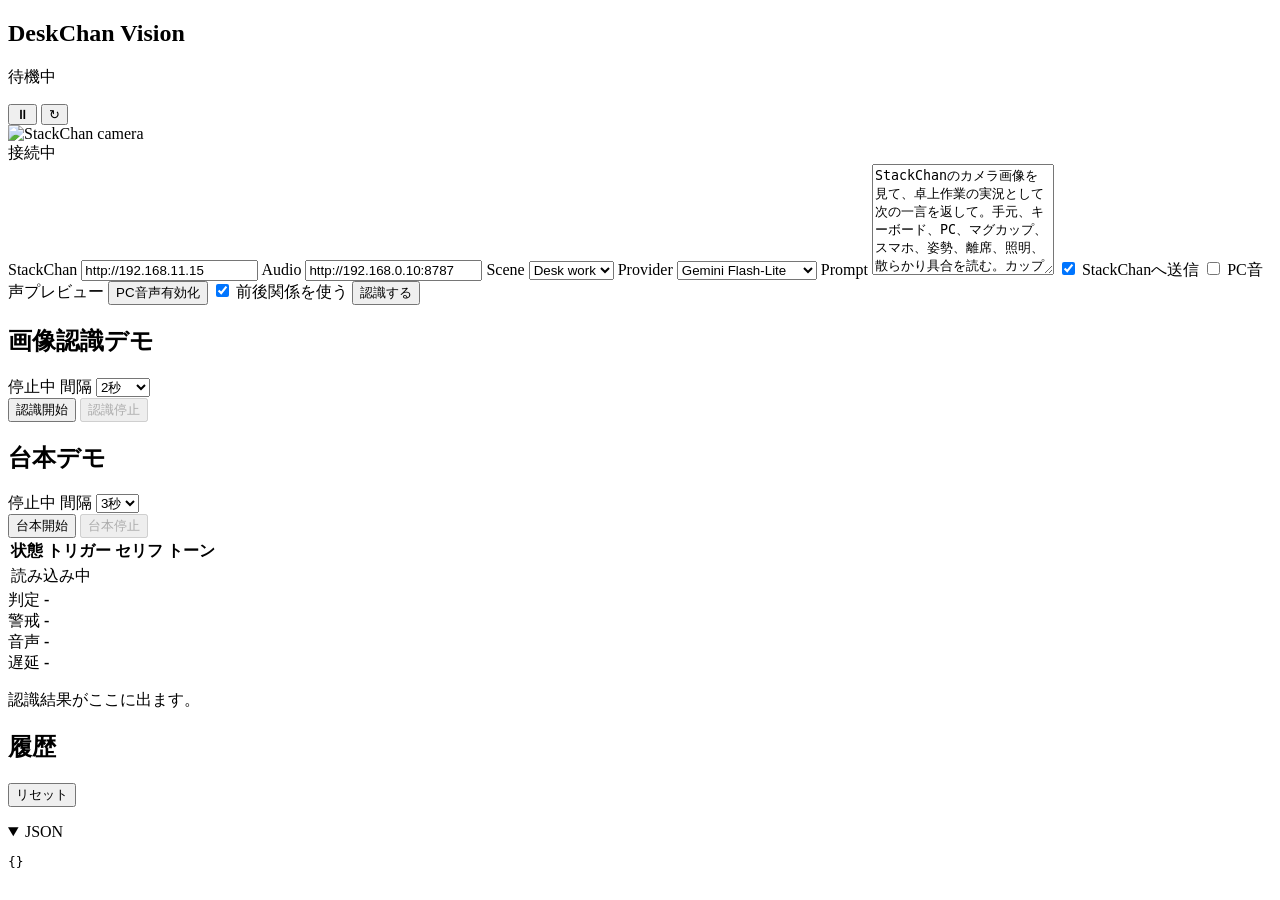
==== public/vision/index.html @ c7b5ca7e "Initial hackathon prototype" ====
<!doctype html>
<html lang="ja">
  <head>
    <meta charset="utf-8" />
    <meta name="viewport" content="width=device-width, initial-scale=1" />
    <title>DeskChan Vision Test</title>
    <link rel="stylesheet" href="/styles.css?v=no-visitor-1" />
  </head>
  <body>
    <main class="shell">
      <section class="camera-pane">
        <div class="topbar">
          <div>
            <h1>DeskChan Vision</h1>
            <p id="status">待機中</p>
          </div>
          <div class="actions">
            <button id="pauseButton" type="button" title="一時停止">⏸</button>
            <button id="refreshButton" type="button" title="更新">↻</button>
          </div>
        </div>
        <div class="viewer">
          <img id="cameraImage" alt="StackChan camera" />
          <div id="viewerState" class="viewer-state">接続中</div>
        </div>
      </section>

      <aside class="control-pane">
        <label>
          <span>StackChan</span>
          <input id="stackchanUrl" value="http://192.168.11.15" />
        </label>
        <label>
          <span>Audio</span>
          <input id="audioBaseUrl" value="http://192.168.0.10:8787" />
        </label>
        <label>
          <span>Scene</span>
          <select id="scene">
            <option value="desk" selected>Desk work</option>
            <option value="tetris">Tetris</option>
          </select>
        </label>
        <label>
          <span>Provider</span>
          <select id="provider">
            <option value="gemini" selected>Gemini Flash-Lite</option>
            <option value="mock">Mock</option>
            <option value="cerebras">Cerebras/Gemma 4</option>
          </select>
        </label>
        <label>
          <span>Prompt</span>
          <textarea id="prompt" rows="7">StackChanのカメラ画像を見て、卓上作業の実況として次の一言を返して。手元、キーボード、PC、マグカップ、スマホ、姿勢、離席、照明、散らかり具合を読む。カップが端やPCに近い時、手の通り道にある時、暗い時は短く注意する。同じ認識結果が続く時は同じ発話を避ける。スマホ継続だけは「スマホ長すぎ」に切り替え、それ以外の連続状態は雑談にする。</textarea>
        </label>
        <label class="check-row">
          <input id="sendToStackChan" type="checkbox" checked />
          <span>StackChanへ送信</span>
        </label>
        <label class="check-row">
          <input id="playInBrowser" type="checkbox" />
          <span>PC音声プレビュー</span>
        </label>
        <button id="audioUnlockButton" type="button">PC音声有効化</button>
        <label class="check-row">
          <input id="useHistory" type="checkbox" checked />
          <span>前後関係を使う</span>
        </label>
        <button id="analyzeButton" class="primary" type="button">認識する</button>
        <section class="auto-run">
          <div class="section-head">
            <h2>画像認識デモ</h2>
            <span id="demoState" class="demo-state">停止中</span>
            <label>
              <span>間隔</span>
              <select id="autoInterval">
                <option value="1">1秒</option>
                <option value="1.5">1.5秒</option>
                <option value="2" selected>2秒</option>
                <option value="3">3秒</option>
                <option value="4">4秒</option>
                <option value="5">5秒</option>
                <option value="10">10秒</option>
                <option value="15">15秒</option>
                <option value="20">20秒</option>
                <option value="30">30秒</option>
                <option value="45">45秒</option>
              </select>
            </label>
          </div>
          <div class="demo-controls">
            <button id="demoStartButton" type="button">認識開始</button>
            <button id="demoStopButton" type="button" disabled>認識停止</button>
          </div>
        </section>

        <section class="script-demo">
          <div class="section-head">
            <h2>台本デモ</h2>
            <span id="scriptState" class="demo-state">停止中</span>
            <label>
              <span>間隔</span>
              <select id="scriptInterval">
                <option value="2">2秒</option>
                <option value="3" selected>3秒</option>
                <option value="4">4秒</option>
                <option value="5">5秒</option>
                <option value="8">8秒</option>
              </select>
            </label>
          </div>
          <div class="demo-controls">
            <button id="scriptStartButton" type="button">台本開始</button>
            <button id="scriptStopButton" type="button" disabled>台本停止</button>
          </div>
          <div class="script-table-wrap">
            <table id="scriptTable">
              <thead>
                <tr>
                  <th>状態</th>
                  <th>トリガー</th>
                  <th>セリフ</th>
                  <th>トーン</th>
                  <th></th>
                </tr>
              </thead>
              <tbody>
                <tr>
                  <td colspan="5">読み込み中</td>
                </tr>
              </tbody>
            </table>
          </div>
        </section>

        <section class="result">
          <div class="result-grid">
            <div>
              <span>判定</span>
              <strong id="phase">-</strong>
            </div>
            <div>
              <span>警戒</span>
              <strong id="safety">-</strong>
            </div>
            <div>
              <span>音声</span>
              <strong id="audioKey">-</strong>
            </div>
            <div>
              <span>遅延</span>
              <strong id="latency">-</strong>
            </div>
          </div>
          <p id="reply" class="reply">認識結果がここに出ます。</p>
        </section>

        <section class="history">
          <div class="section-head">
            <h2>履歴</h2>
            <button id="resetHistoryButton" type="button">リセット</button>
          </div>
          <ol id="historyList"></ol>
        </section>

        <details open>
          <summary>JSON</summary>
          <pre id="jsonOutput">{}</pre>
        </details>
      </aside>
    </main>
    <script src="/app.js?v=no-visitor-1"></script>
  </body>
</html>
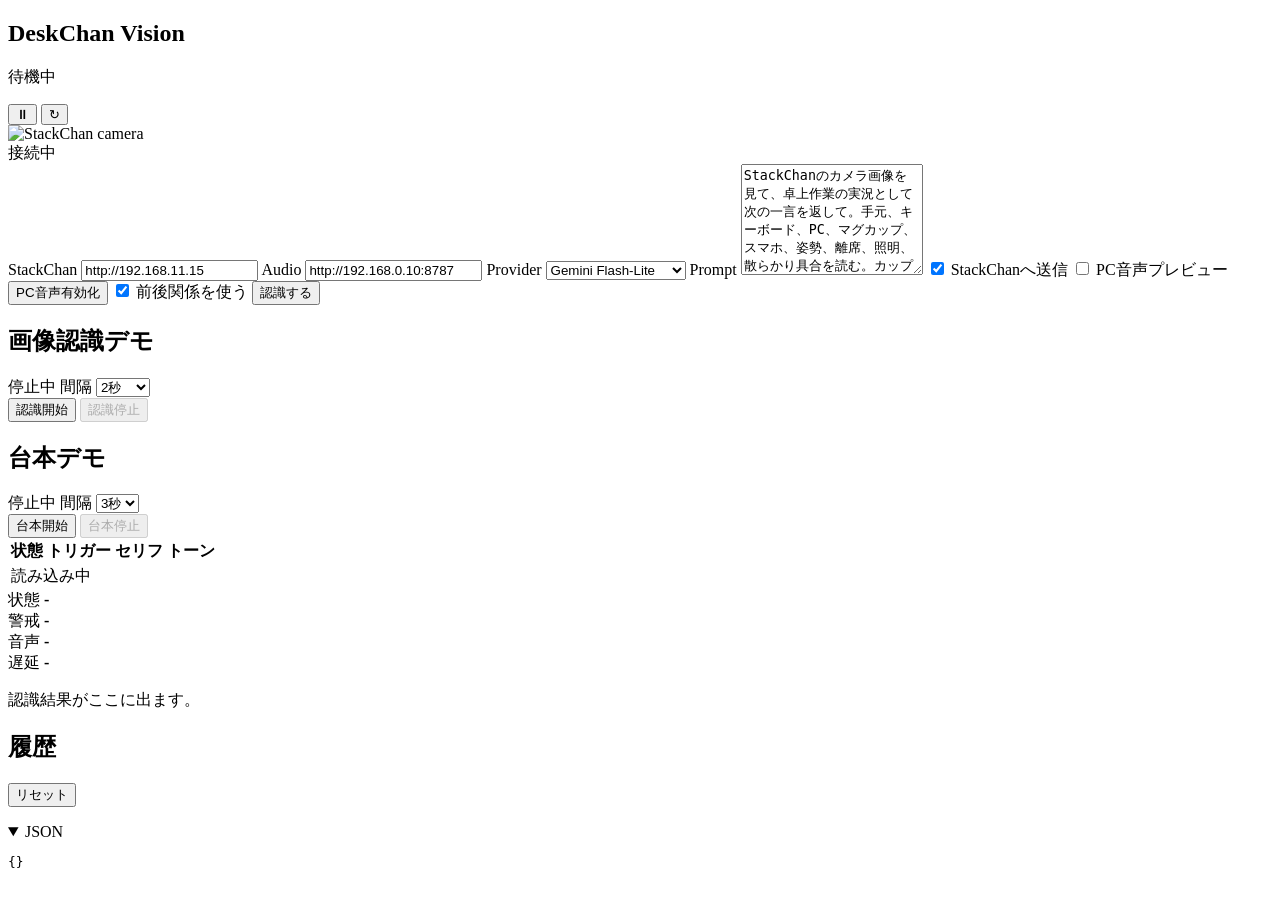
==== commit 59985859: "Clean up DeskChan repository" ====
--- a/public/vision/index.html
+++ b/public/vision/index.html
@@ -33,13 +33,6 @@
         <label>
           <span>Audio</span>
           <input id="audioBaseUrl" value="http://192.168.0.10:8787" />
-        </label>
-        <label>
-          <span>Scene</span>
-          <select id="scene">
-            <option value="desk" selected>Desk work</option>
-            <option value="tetris">Tetris</option>
-          </select>
         </label>
         <label>
           <span>Provider</span>
@@ -136,7 +129,7 @@
         <section class="result">
           <div class="result-grid">
             <div>
-              <span>判定</span>
+              <span>状態</span>
               <strong id="phase">-</strong>
             </div>
             <div>
